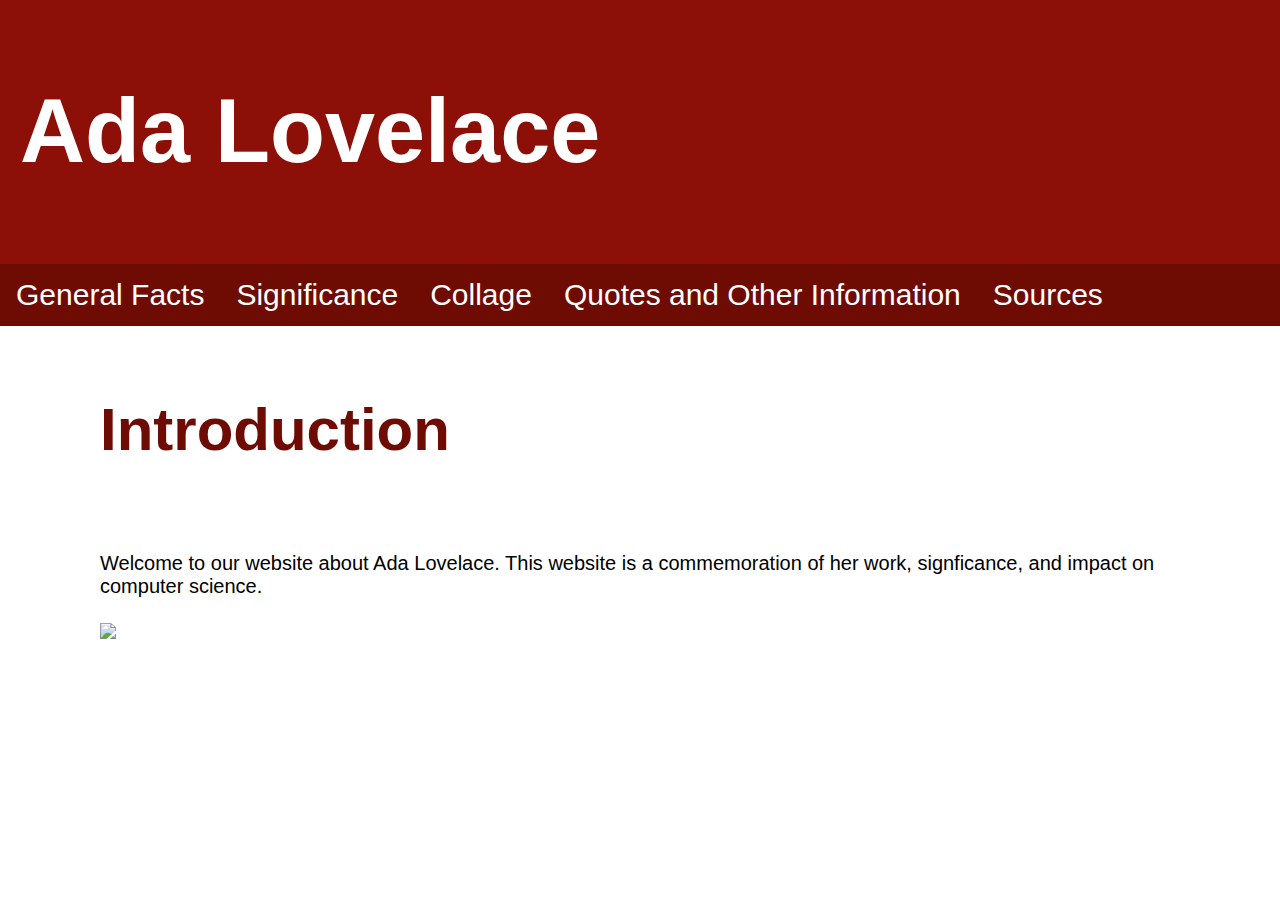
==== index.html @ dc0c8954 "one line break" ====
<!DOCTYPE html>
<html>
<head>
  <title>Ada Lovelace</title>
  <link rel="stylesheet" href="styles.css">
</head>
<body>
  <header>
    <h1>Ada Lovelace</h1>
  </header>
  <nav>
    <ul>
      <li><a href="general.html">General Facts</a></li>
      <li><a href="#">Significance</a></li>
      <li><a href="#">Collage</a></li>
      <li><a href="#">Quotes and Other Information</a></li>
      <li><a href="#">Sources</a></li>
    </ul>
  </nav>
  <main>
   <h2>Introduction</h2>
    <br>
    <p>
      Welcome to our website about Ada Lovelace. This website is a commemoration of her work, signficance, and impact on computer science.
      <br>
      <br>
      <img src='https://cdn.britannica.com/31/187431-050-117E094C/Ada-Lovelace.jpg'>
    </p>
  </main>

</body>
</html>
---- styles.css ----
/* styles.css */

body {
  font-family: Arial, sans-serif;
  margin: 0;
  padding: 0;
}

header {
  background-color: #8c1007; 
  padding: 20px;
}
h1 {
  font-size: 90px;
  color: #FFFFFF;
}
h2 {
  color: #6e0c04;
  font-size: 60px;
  padding-right: 80px;
  padding-left: 80px;
}
ul {
  list-style-type: none;
  margin: 0;
  padding: 0;
  overflow: hidden;
  background-color: #6e0c04; 
}

li {
  float: left;
}

li a {
  display: block;
  color: white;
  text-align: center;
  padding: 14px 16px;
  text-decoration: none;
  background-color: #6e0c04;
  font-size: 30px;
}

li a:hover {
  background-color: #8c1007;
}
.back {
  font-size: 20px;
}
p {
  font-size: 20px;
  padding-right: 80px;
  padding-left: 80px;
}
main {
  padding: 20px;
}
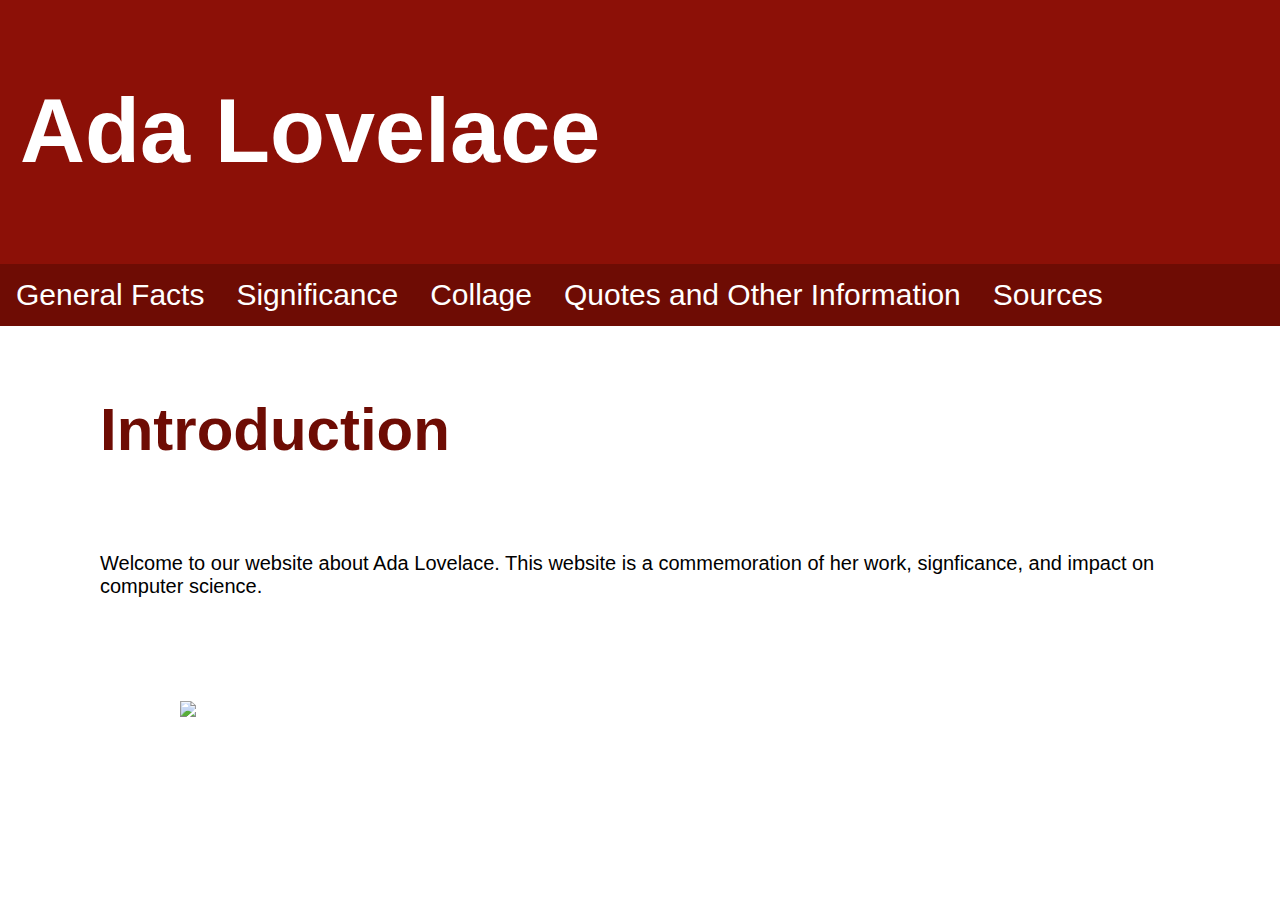
==== commit 92f28e9d: "image" ====
--- a/index.html
+++ b/index.html
@@ -11,8 +11,8 @@
   <nav>
     <ul>
       <li><a href="general.html">General Facts</a></li>
-      <li><a href="#">Significance</a></li>
-      <li><a href="#">Collage</a></li>
+      <li><a href="significance.html">Significance</a></li>
+      <li><a href="collage.html">Collage</a></li>
       <li><a href="#">Quotes and Other Information</a></li>
       <li><a href="#">Sources</a></li>
     </ul>
--- a/styles.css
+++ b/styles.css
@@ -56,3 +56,7 @@
 main {
   padding: 20px;
 }
+img {
+  padding:80px;
+  
+}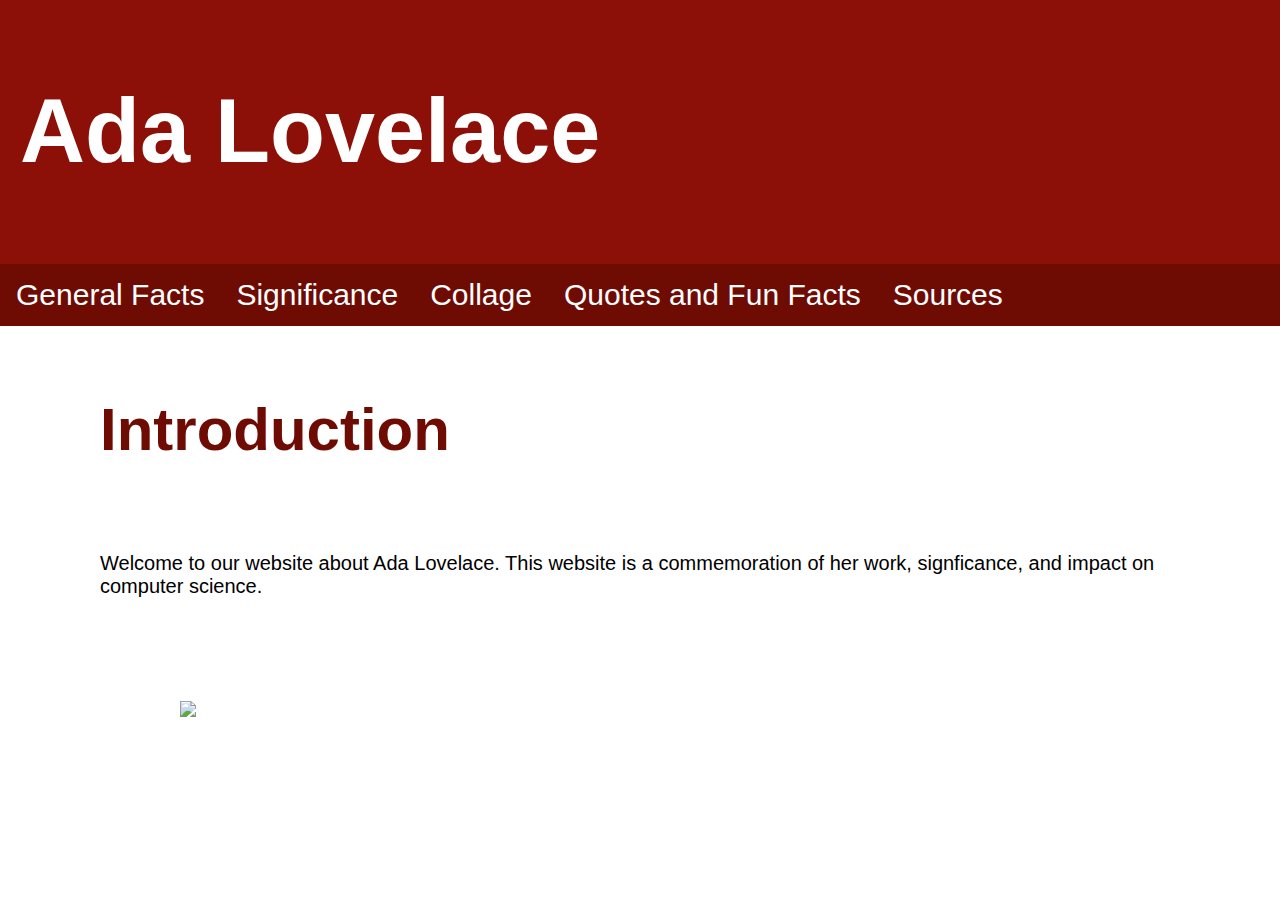
==== commit 7f630fe4: "UPDATEW NEW OMG ITS ALL THE RAGE" ====
--- a/index.html
+++ b/index.html
@@ -13,7 +13,7 @@
       <li><a href="general.html">General Facts</a></li>
       <li><a href="significance.html">Significance</a></li>
       <li><a href="collage.html">Collage</a></li>
-      <li><a href="#">Quotes and Other Information</a></li>
+      <li><a href="quotes.html">Quotes and Fun Facts</a></li>
       <li><a href="#">Sources</a></li>
     </ul>
   </nav>
--- a/styles.css
+++ b/styles.css
@@ -47,6 +47,9 @@
 }
 .back {
   font-size: 20px;
+  float:none;
+  text-decoration: none;
+  color: white;
 }
 p {
   font-size: 20px;
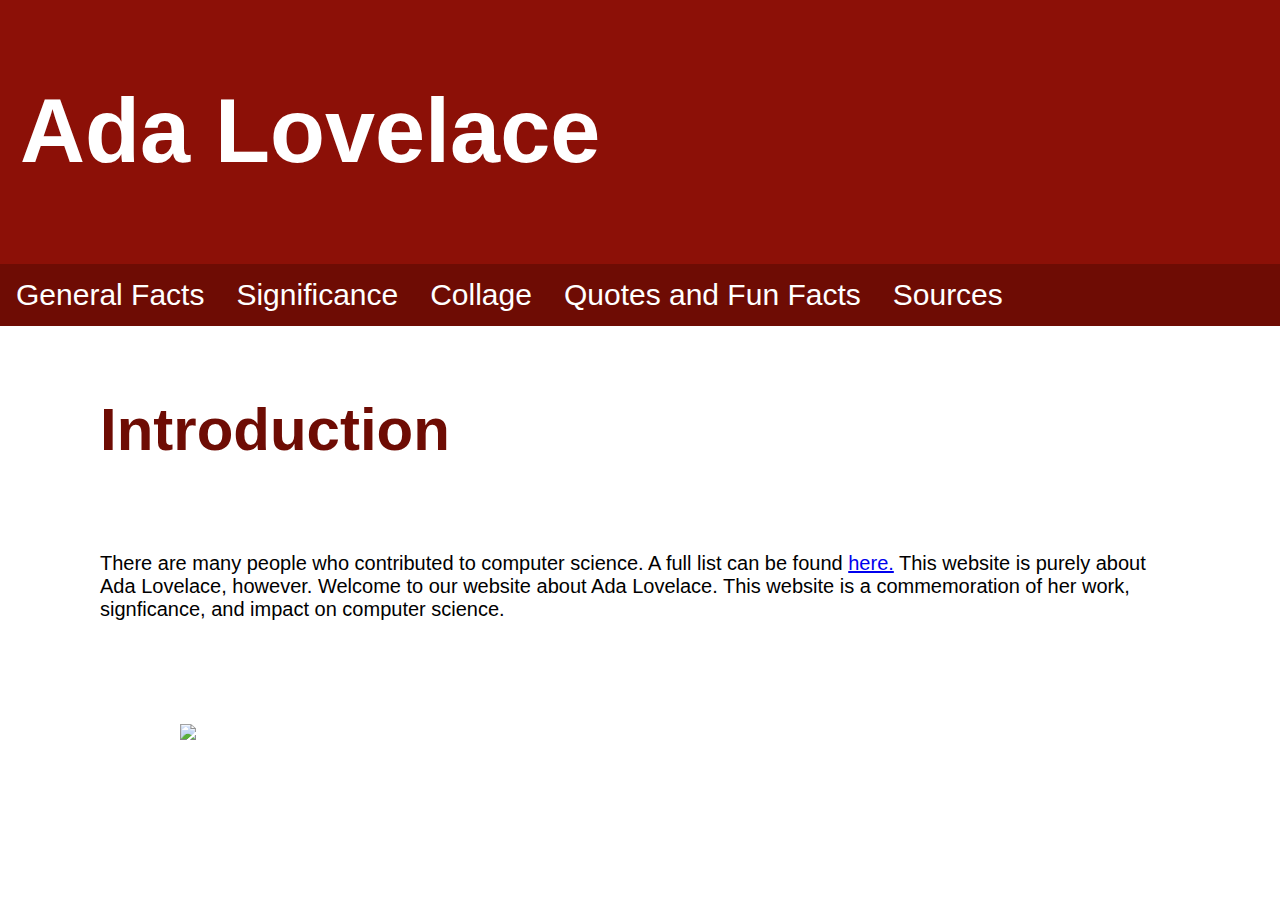
==== commit f2bf8783: "Update index.html" ====
--- a/index.html
+++ b/index.html
@@ -14,13 +14,15 @@
       <li><a href="significance.html">Significance</a></li>
       <li><a href="collage.html">Collage</a></li>
       <li><a href="quotes.html">Quotes and Fun Facts</a></li>
-      <li><a href="#">Sources</a></li>
+      <li><a href="sources.html">Sources</a></li>
     </ul>
   </nav>
   <main>
    <h2>Introduction</h2>
     <br>
     <p>
+      There are many people who contributed to computer science. A full list can be found <a href='https://en.wikipedia.org/wiki/List_of_pioneers_in_computer_science'>here.</a> This website is purely about Ada
+      Lovelace, however.
       Welcome to our website about Ada Lovelace. This website is a commemoration of her work, signficance, and impact on computer science.
       <br>
       <br>
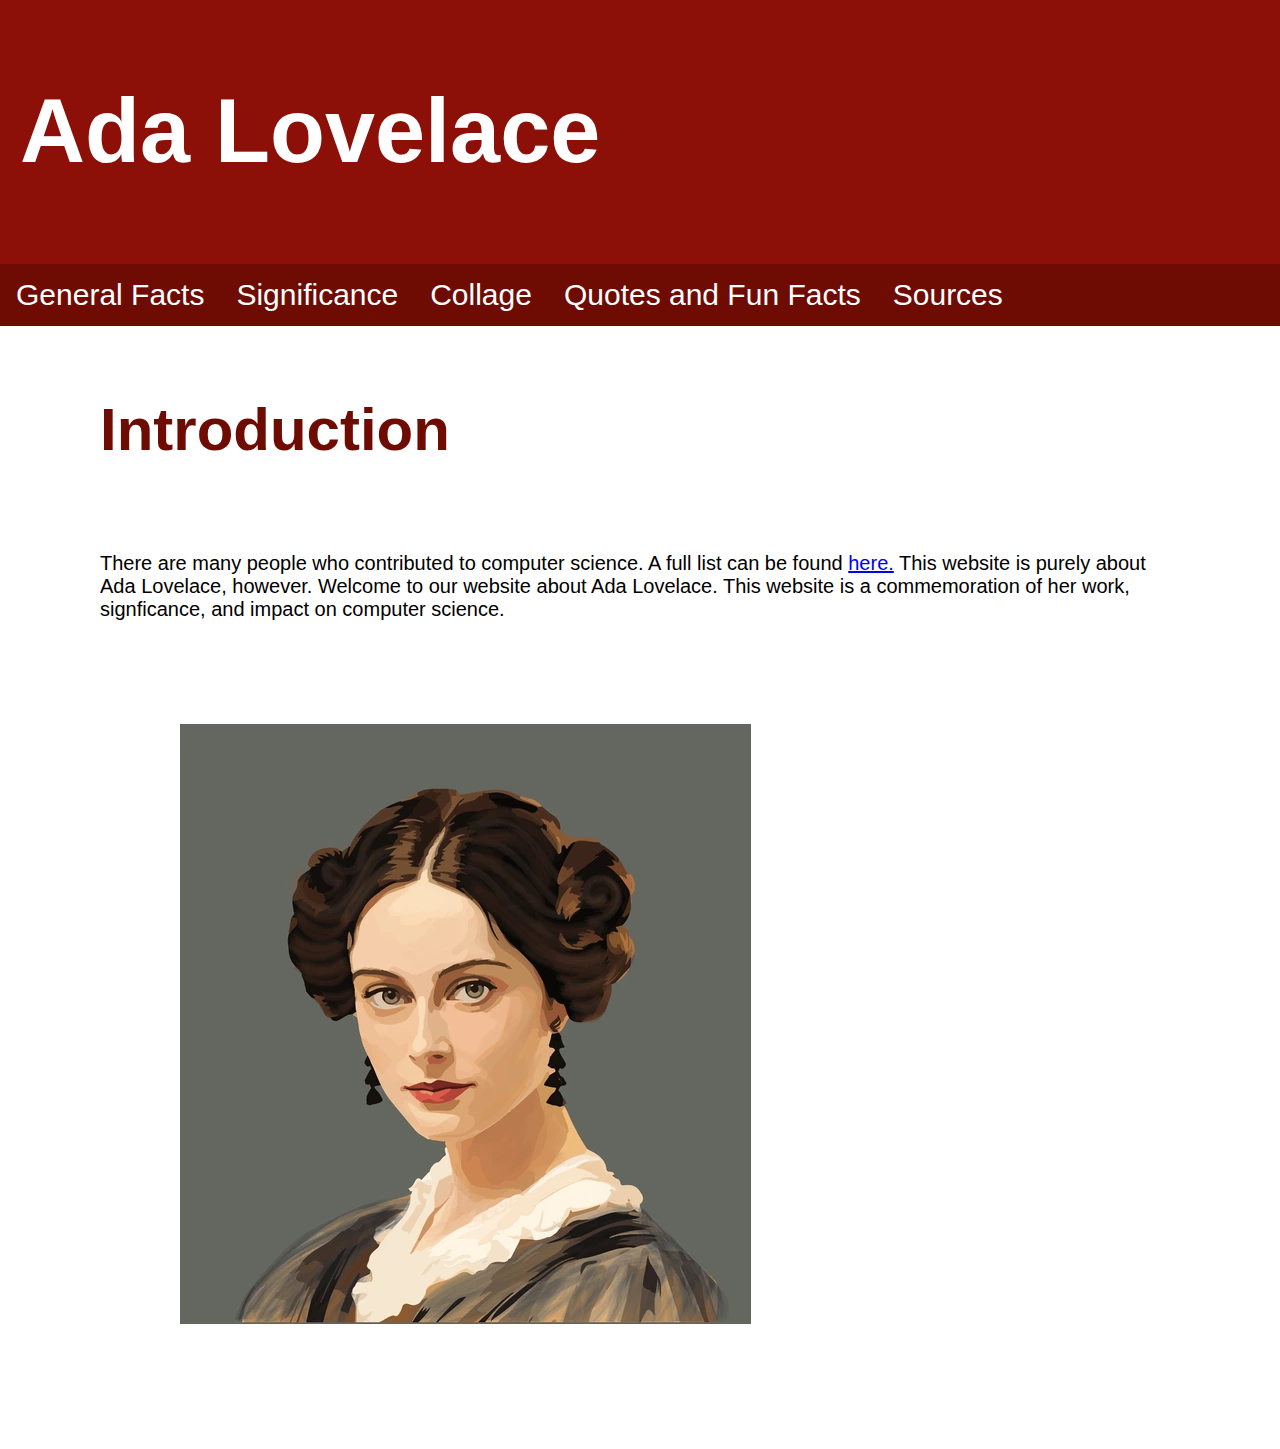
==== commit d390475d: "images/vector-19th-century-mathematician-ada-600nw-2322760109.webp" ====
--- a/index.html
+++ b/index.html
@@ -10,7 +10,7 @@
   </header>
   <nav>
     <ul>
-      <li><a href="general.html">General Facts</a></li>
+      <li><a href="history.html">General Facts</a></li>
       <li><a href="significance.html">Significance</a></li>
       <li><a href="collage.html">Collage</a></li>
       <li><a href="quotes.html">Quotes and Fun Facts</a></li>
@@ -26,7 +26,7 @@
       Welcome to our website about Ada Lovelace. This website is a commemoration of her work, signficance, and impact on computer science.
       <br>
       <br>
-      <img src='https://cdn.britannica.com/31/187431-050-117E094C/Ada-Lovelace.jpg'>
+      <img src='images/vector-19th-century-mathematician-ada-600nw-2322760109.webp'>
     </p>
   </main>
 
